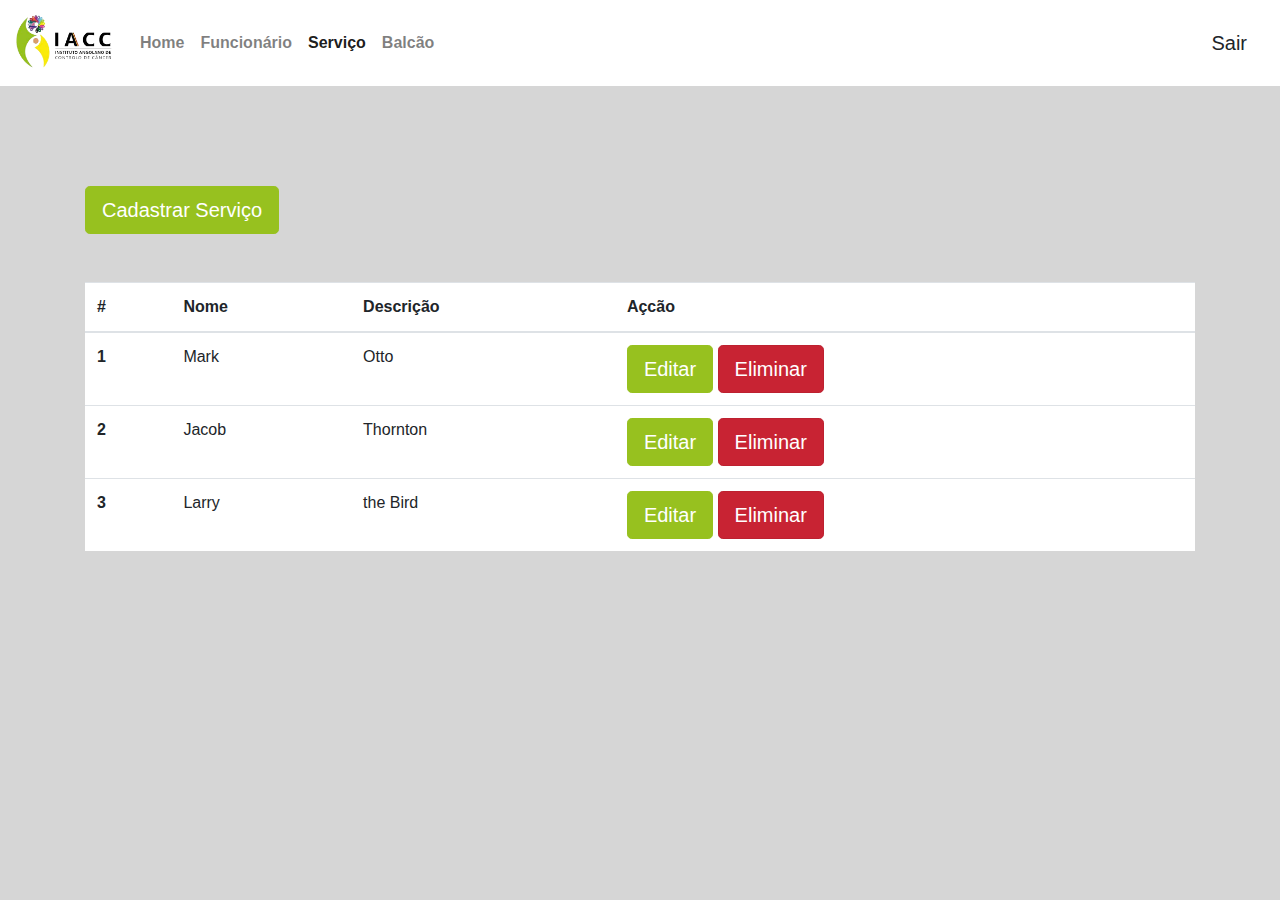
==== admin/service.html @ 53455ad6 "ok" ====
<!DOCTYPE html>
<html lang="en">

<head>
	<meta charset="UTF-8">
	<meta http-equiv="X-UA-Compatible" content="IE=edge">
	<meta name="viewport" content="width=device-width, initial-scale=1.0">
	<title>Document</title>
	<link rel="stylesheet" href="../css/screencall.css">
	<link rel="stylesheet" href="../css/bootstrap.min.css">

	<style>

		body{
			overflow: hidden;
			background: #d6d6d6;
		}

		main{
			justify-content: center;
		}
		.fs-1 {
			font-size: 2.5rem !important;
			text-align: center;
		}

		.card {
			height: 200px;
			width: 600px;
		}

		.div2 {
			width: 400px;
			border: 0px;
		}

		.btn {
			display: inline-block;
			font-weight: 400;
			line-height: 1.5;
			color: #212529;
			text-align: center;
			text-decoration: none;
			vertical-align: middle;
			cursor: pointer;
			-webkit-user-select: none;
			-moz-user-select: none;
			user-select: none;
			background-color: transparent;
			border: 1px solid transparent;
			padding: 0.375rem 0.75rem;
			font-size: 1rem;
			border-radius: 0.25rem;
			transition: color .15s ease-in-out, background-color .15s ease-in-out, border-color .15s ease-in-out, box-shadow .15s ease-in-out;
		}

		.btn-primary {
			color: #fff;
			background-color: #97c11f;
			border-color: #97c11f;
		}

		.btn-primary:hover{
			background: #fff;
			color: #97c11f;
		}

		.btn{
			padding: 0.5rem 1rem;
			font-size: 1.25rem;
			border-radius: 0.3rem;
		}

		.svg-inline--fa {
    display: inline-block;
    font-size: inherit;
    height: 1em;
    overflow: visible;
    vertical-align: -0.125em;
}

.svg-inline--fa.fa-w-16 {
    width: 1em;
}

.btn-secondary {
    color: #fff;
    background-color: #6c757d;
    border-color: #6c757d;
}

.btn-secondary:hover{
			background: #fff;
			color: #6c757d;
		}

		a{
			text-decoration: none;
			color: #97c11f;
		}

		.btn-danger {
    color: #fff;
    background-color: #c82333;
    border-color: #bd2130;
}
	</style>
</head>

<body>
	<nav class="navbar navbar-expand-lg navbar-light">
    <a class="navbar-brand" href="#">
      <img src="../img/logo.png" style="width: 100px;
							height: auto;
							object-fit: cover;" alt="IACC">
    </a>
    <button class="navbar-toggler" type="button" data-toggle="collapse" data-target="#navbarSupportedContent" aria-controls="navbarSupportedContent" aria-expanded="false" aria-label="Toggle navigation">
      <span class="navbar-toggler-icon"></span>
    </button>
  
    <div class="collapse navbar-collapse" id="navbarSupportedContent">
      <ul class="navbar-nav mr-auto">
        <li class="nav-item">
          <a class="nav-link" href="index.html">Home</a>
        </li>
        <li class="nav-item">
          <a class="nav-link" href="employes.html">Funcionário</a>
        </li>
        <li class="nav-item">
          <a class="nav-link active" href="service.html" tabindex="-1" aria-disabled="true">Serviço</a>
        </li>
        <li class="nav-item">
          <a class="nav-link" href="cashier.html">Balcão</a>
        </li>
      </ul>
        <button class="btn btn-outline-success my-2 my-sm-0" type="submit">Sair</button>
    </div>
  </nav>

	<main>
			
				<div class="container" style="padding-top: 100px;" >
					<button type="button" class="btn btn-primary mb-5" data-toggle="modal" data-target="#exampleModal" data-whatever="@mdo">Cadastrar Serviço</button>
					<table class="table" style="background: #fff;">
						<thead>
							<tr>
								<th scope="col">#</th>
								<th scope="col">Nome</th>
								<th scope="col">Descrição</th>
								<th scope="col">Açcão</th>
							</tr>
						</thead>
						<tbody>
							<tr>
								<th scope="row">1</th>
								<td>Mark</td>
								<td>Otto</td>
								<td>
									<button type="button" class="btn btn-primary">Editar</button>
									<button type="button" class="btn btn-danger">Eliminar</button>
								</td>
							</tr>
							<tr>
								<th scope="row">2</th>
								<td>Jacob</td>
								<td>Thornton</td>
								<td>
									<button type="button" class="btn btn-primary">Editar</button>
									<button type="button" class="btn btn-danger">Eliminar</button>
								</td>
							</tr>
							<tr>
								<th scope="row">3</th>
								<td>Larry</td>
								<td>the Bird</td>
								<td>
									<button type="button" class="btn btn-primary">Editar</button>
									<button type="button" class="btn btn-danger">Eliminar</button>
								</td>
							</tr>
						</tbody>
					</table>
				</div>
		</div>
	</main>
	
<div class="modal fade" id="exampleModal" tabindex="-1" aria-labelledby="Cadastrar" aria-hidden="true">
  <div class="modal-dialog">
    <div class="modal-content">
      <div class="modal-header">
        <h5 class="modal-title" id="Cadastrar">Cadastrar Serviços</h5>
        <button type="button" class="close" data-dismiss="modal" aria-label="Close">
          <span aria-hidden="true">&times;</span>
        </button>
      </div>
      <div class="modal-body">
        <form>
          <div class="form-group">
            <label for="recipient-name" class="col-form-label">Nome:</label>
            <input type="text" class="form-control" id="recipient-name">
          </div>
          <div class="form-group">
            <label for="recipient-name" class="col-form-label">Descrição:</label>
            <input type="email" class="form-control" id="recipient-name">
          </div>
        </form>
      </div>
      <div class="modal-footer">
        <button type="button" class="btn btn-secondary" data-dismiss="modal">Cancelar</button>
        <button type="button" class="btn btn-primary">Cadastrar Serviço</button>
      </div>
    </div>
  </div>
</div>

<script src="../js/jquery.min.js"></script>
<script src="../js/bootstrap.min.js"></script>
	
</body>

</html>
---- css/screencall.css ----
* {
  margin: 0;
  padding: 0;
  font-family: sans-serif;
}

html,
body {
  min-height: 100vh;
  min-width: 100%;
}

main {
  height: 100%;
  display: flex;
  /* flex-flow: column; */
}

.navbar {
  background: #fff;
  padding: 1rem 0;
  font-weight: bold;
  color: #97c11f;
}

.mx-5 {
  margin-right: 3rem !important;
  margin-left: 3rem !important;
}

.fs-4 {
  font-size: 1.5rem !important;
}

.card,
.div2 {
  width: 100%;
  height: 89vh;
  margin: 0 20px;
  margin-top: 10px;
}

.card {
  margin-right: 10px;
  width: 60%;
}

.div2 video{
  width: 100%;
}

.shadow {
  box-shadow: 0 .5rem 1rem rgba(0, 0, 0, .15) !important;
}

.card {
  position: relative;
  display: flex;
  flex-direction: column;
  min-width: 0;
  word-wrap: break-word;
  background-color: #fff;
  background-clip: border-box;
  border: 1px solid rgba(0, 0, 0, .125);
  border-radius: 0.25rem;
}

.card-header {
  padding: 0.5rem 1rem;
  margin-bottom: 0;
  background-color: rgba(0, 0, 0, .03);
  border-bottom: 1px solid rgba(0, 0, 0, .125);
  text-align: center;
}

.card-header:first-child {
  border-radius: calc(0.25rem - 1px) calc(0.25rem - 1px) 0 0;
}

.card-title {
  font-size: 1.5rem;
}

.card-body {
flex: 1 1 auto;
padding: 1rem 1rem;
}

.list-group {
display: flex;
flex-direction: column;
padding-left: 0;
margin-bottom: 0;
border-radius: 0.25rem;
}

.overflow-auto {
overflow: auto!important;
}

.list-group-item:first-child {
border-top-left-radius: inherit;
border-top-right-radius: inherit;
background-color: rgba(0, 0, 0, .03);
}

.list-group-item {
position: relative;
display: block;
padding: 0.5rem 1rem;
color: #212529;
text-decoration: none;
background-color: #fff;
border: 1px solid rgba(0,0,0,.125);
margin-top: 20px;
}

.fs-4 {
font-size: 1.5rem!important;
font-weight: 700;
}

.cashier-flex{
display: flex;
justify-content: space-between;
}

.serve-queue{
/* width: 100px; */
text-align: center;
}
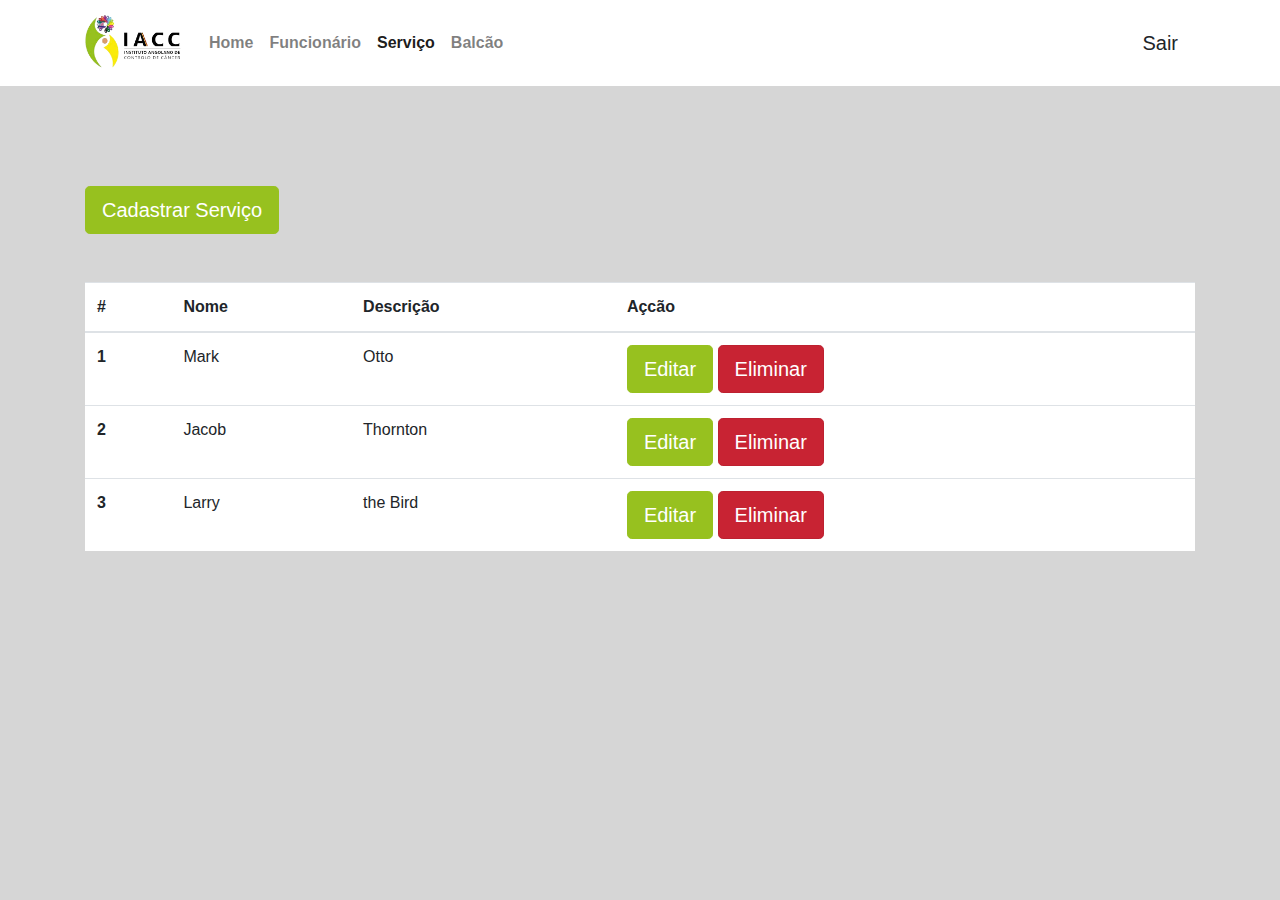
==== commit 168906b3: "ok" ====
--- a/admin/service.html
+++ b/admin/service.html
@@ -109,38 +109,40 @@
 
 <body>
 	<nav class="navbar navbar-expand-lg navbar-light">
-    <a class="navbar-brand" href="#">
-      <img src="../img/logo.png" style="width: 100px;
-							height: auto;
-							object-fit: cover;" alt="IACC">
-    </a>
-    <button class="navbar-toggler" type="button" data-toggle="collapse" data-target="#navbarSupportedContent" aria-controls="navbarSupportedContent" aria-expanded="false" aria-label="Toggle navigation">
-      <span class="navbar-toggler-icon"></span>
-    </button>
-  
-    <div class="collapse navbar-collapse" id="navbarSupportedContent">
-      <ul class="navbar-nav mr-auto">
-        <li class="nav-item">
-          <a class="nav-link" href="index.html">Home</a>
-        </li>
-        <li class="nav-item">
-          <a class="nav-link" href="employes.html">Funcionário</a>
-        </li>
-        <li class="nav-item">
-          <a class="nav-link active" href="service.html" tabindex="-1" aria-disabled="true">Serviço</a>
-        </li>
-        <li class="nav-item">
-          <a class="nav-link" href="cashier.html">Balcão</a>
-        </li>
-      </ul>
-        <button class="btn btn-outline-success my-2 my-sm-0" type="submit">Sair</button>
-    </div>
+    <div class="container">
+			<a class="navbar-brand" href="#">
+				<img src="../img/logo.png" style="width: 100px;
+								height: auto;
+								object-fit: cover;" alt="IACC">
+			</a>
+			<button class="navbar-toggler" type="button" data-toggle="collapse" data-target="#navbarSupportedContent" aria-controls="navbarSupportedContent" aria-expanded="false" aria-label="Toggle navigation">
+				<span class="navbar-toggler-icon"></span>
+			</button>
+		
+			<div class="collapse navbar-collapse" id="navbarSupportedContent">
+				<ul class="navbar-nav mr-auto">
+					<li class="nav-item">
+						<a class="nav-link" href="index.html">Home</a>
+					</li>
+					<li class="nav-item">
+						<a class="nav-link" href="employes.html">Funcionário</a>
+					</li>
+					<li class="nav-item">
+						<a class="nav-link active" href="service.html" tabindex="-1" aria-disabled="true">Serviço</a>
+					</li>
+					<li class="nav-item">
+						<a class="nav-link" href="cashier.html">Balcão</a>
+					</li>
+				</ul>
+					<button class="btn btn-outline-success my-2 my-sm-0" type="submit">Sair</button>
+			</div>
+		</div>
   </nav>
 
 	<main>
 			
 				<div class="container" style="padding-top: 100px;" >
-					<button type="button" class="btn btn-primary mb-5" data-toggle="modal" data-target="#exampleModal" data-whatever="@mdo">Cadastrar Serviço</button>
+					<button type="button" class="btn btn-primary mb-5" data-toggle="modal" data-target="#cadastrarModal" data-whatever="@mdo">Cadastrar Serviço</button>
 					<table class="table" style="background: #fff;">
 						<thead>
 							<tr>
@@ -157,7 +159,9 @@
 								<td>Otto</td>
 								<td>
 									<button type="button" class="btn btn-primary">Editar</button>
-									<button type="button" class="btn btn-danger">Eliminar</button>
+									<button type="button" class="btn btn-danger" data-toggle="modal" data-target="#deleteModal">
+										Eliminar
+									</button>
 								</td>
 							</tr>
 							<tr>
@@ -166,7 +170,9 @@
 								<td>Thornton</td>
 								<td>
 									<button type="button" class="btn btn-primary">Editar</button>
-									<button type="button" class="btn btn-danger">Eliminar</button>
+									<button type="button" class="btn btn-danger" data-toggle="modal" data-target="#deleteModal">
+										Eliminar
+									</button>
 								</td>
 							</tr>
 							<tr>
@@ -175,7 +181,9 @@
 								<td>the Bird</td>
 								<td>
 									<button type="button" class="btn btn-primary">Editar</button>
-									<button type="button" class="btn btn-danger">Eliminar</button>
+									<button type="button" class="btn btn-danger" data-toggle="modal" data-target="#deleteModal">
+										Eliminar
+									</button>
 								</td>
 							</tr>
 						</tbody>
@@ -184,7 +192,7 @@
 		</div>
 	</main>
 	
-<div class="modal fade" id="exampleModal" tabindex="-1" aria-labelledby="Cadastrar" aria-hidden="true">
+<div class="modal fade" id="cadastrarModal" tabindex="-1" aria-labelledby="Cadastrar" aria-hidden="true">
   <div class="modal-dialog">
     <div class="modal-content">
       <div class="modal-header">
@@ -213,6 +221,27 @@
   </div>
 </div>
 
+<!-- modal delete -->
+<div class="modal fade" id="deleteModal" tabindex="-1" aria-labelledby="deleteModalLabel" aria-hidden="true">
+  <div class="modal-dialog">
+    <div class="modal-content">
+      <div class="modal-header">
+        <h5 class="modal-title" id="deleteModalLabel">Eliminar simão mateus</h5>
+        <button type="button" class="close" data-dismiss="modal" aria-label="Close">
+          <span aria-hidden="true">&times;</span>
+        </button>
+      </div>
+      <div class="modal-body">
+        Tens certeza que queres eliminar?
+      </div>
+      <div class="modal-footer">
+        <button type="button" class="btn btn-secondary" data-dismiss="modal">Cancelar</button>
+        <button type="button" class="btn btn-primary">Eliminar</button>
+      </div>
+    </div>
+  </div>
+</div>
+
 <script src="../js/jquery.min.js"></script>
 <script src="../js/bootstrap.min.js"></script>
 	
